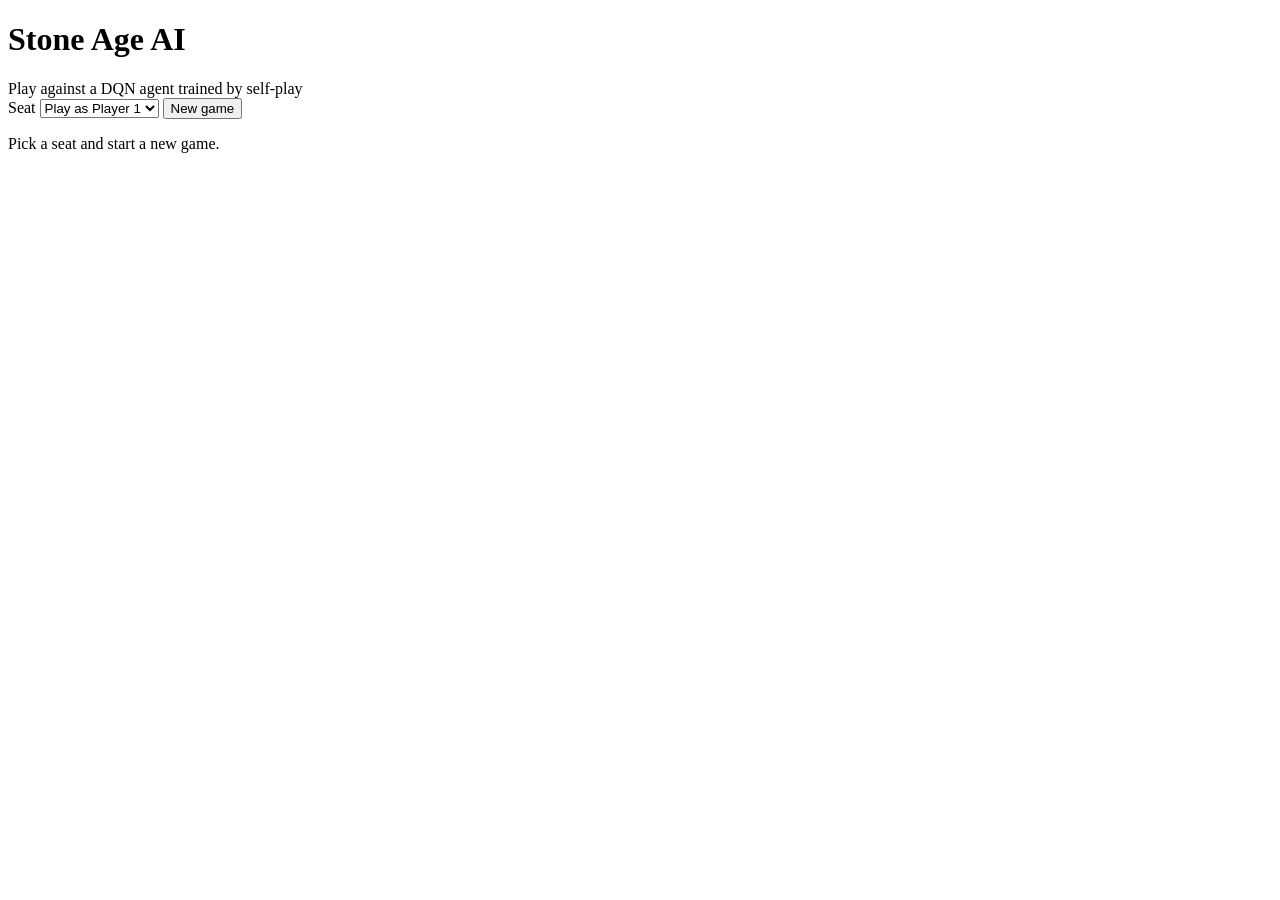
==== src/stoneage_ai/web/static/index.html @ 12d0a4d0 "Add FastAPI web UI for playing against or watching the trained agent. Co-Authored-By: Claude Opus 5." ====
<!doctype html>
<html lang="en">
<head>
  <meta charset="utf-8">
  <meta name="viewport" content="width=device-width, initial-scale=1">
  <title>Stone Age AI</title>
  <link rel="stylesheet" href="/static/style.css">
</head>
<body>
  <header class="topbar">
    <div class="brand">
      <h1>Stone Age AI</h1>
      <span class="muted" id="meta">Play against a DQN agent trained by self-play</span>
    </div>
    <form class="new-game" id="new-game-form">
      <label for="seat">Seat</label>
      <select id="seat">
        <option value="0">Play as Player 1</option>
        <option value="1">Play as Player 2</option>
        <option value="2">Play as Player 3</option>
        <option value="3">Play as Player 4</option>
        <option value="spectate">Watch 4 AIs</option>
      </select>
      <button type="submit" class="btn primary">New game</button>
    </form>
  </header>

  <main class="layout" id="app" hidden>
    <section class="board" aria-label="Board">
      <div class="status" id="status"></div>

      <h2>Gathering</h2>
      <div class="tiles gather" id="gathering"></div>

      <h2>Village</h2>
      <div class="tiles village" id="village"></div>

      <h2>Civilization cards <span class="muted" id="deck-count"></span></h2>
      <div class="tiles cards" id="cards"></div>

      <h2>Buildings</h2>
      <div class="tiles buildings" id="buildings"></div>
    </section>

    <aside class="side">
      <section class="panel decision" id="decision" aria-live="polite"></section>
      <section class="players" id="players"></section>
      <section class="panel log">
        <h2>Game log</h2>
        <ol id="log"></ol>
      </section>
    </aside>
  </main>

  <p class="empty" id="empty">Pick a seat and start a new game.</p>

  <script src="/static/app.js"></script>
</body>
</html>
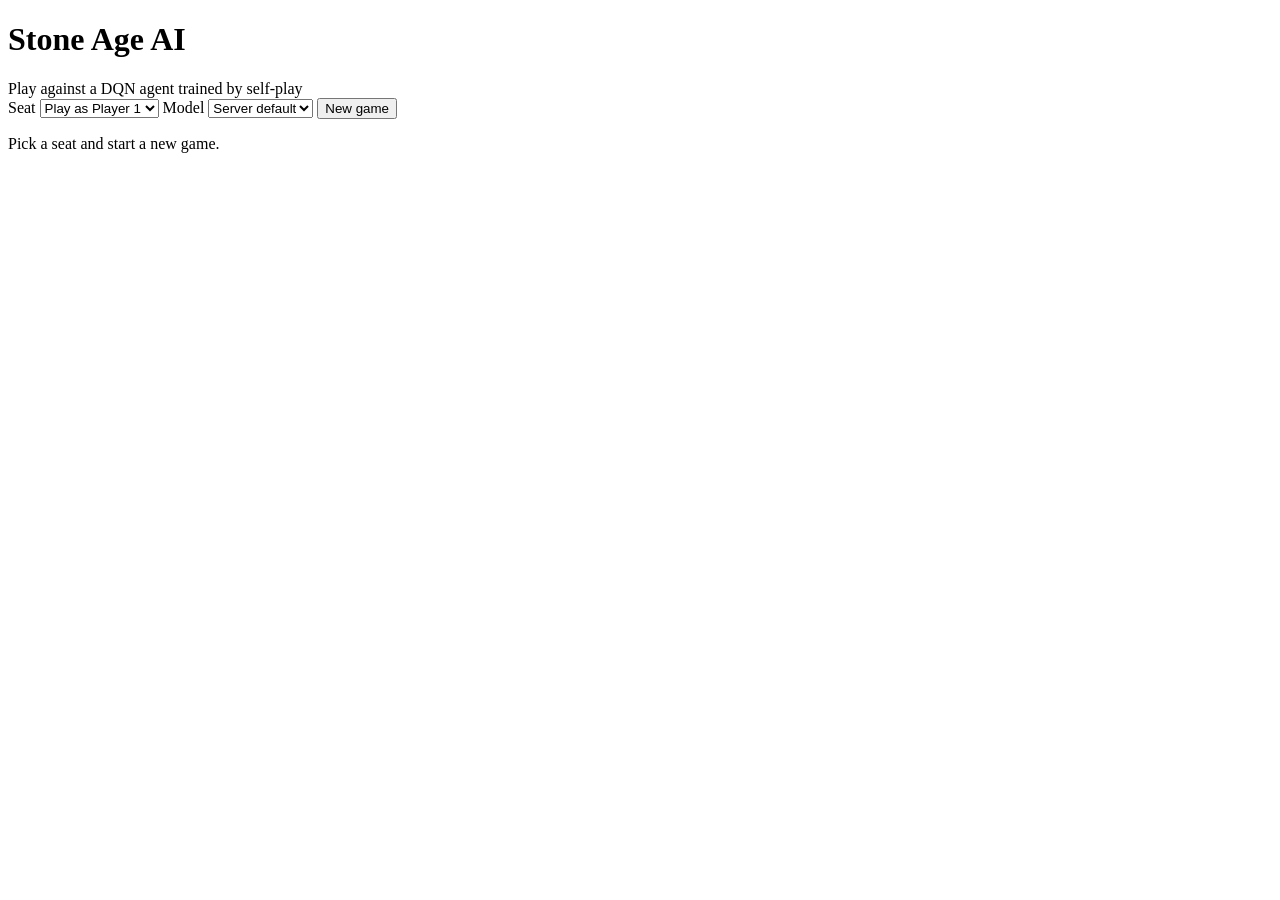
==== commit 45756325: "Add a model picker to the web UI so games can use any saved checkpoint or random moves. Co-Authored-" ====
--- a/src/stoneage_ai/web/static/index.html
+++ b/src/stoneage_ai/web/static/index.html
@@ -20,6 +20,10 @@
         <option value="2">Play as Player 3</option>
         <option value="3">Play as Player 4</option>
         <option value="spectate">Watch 4 AIs</option>
+      </select>
+      <label for="model">Model</label>
+      <select id="model" title="Which trained model the AI players use">
+        <option value="">Server default</option>
       </select>
       <button type="submit" class="btn primary">New game</button>
     </form>
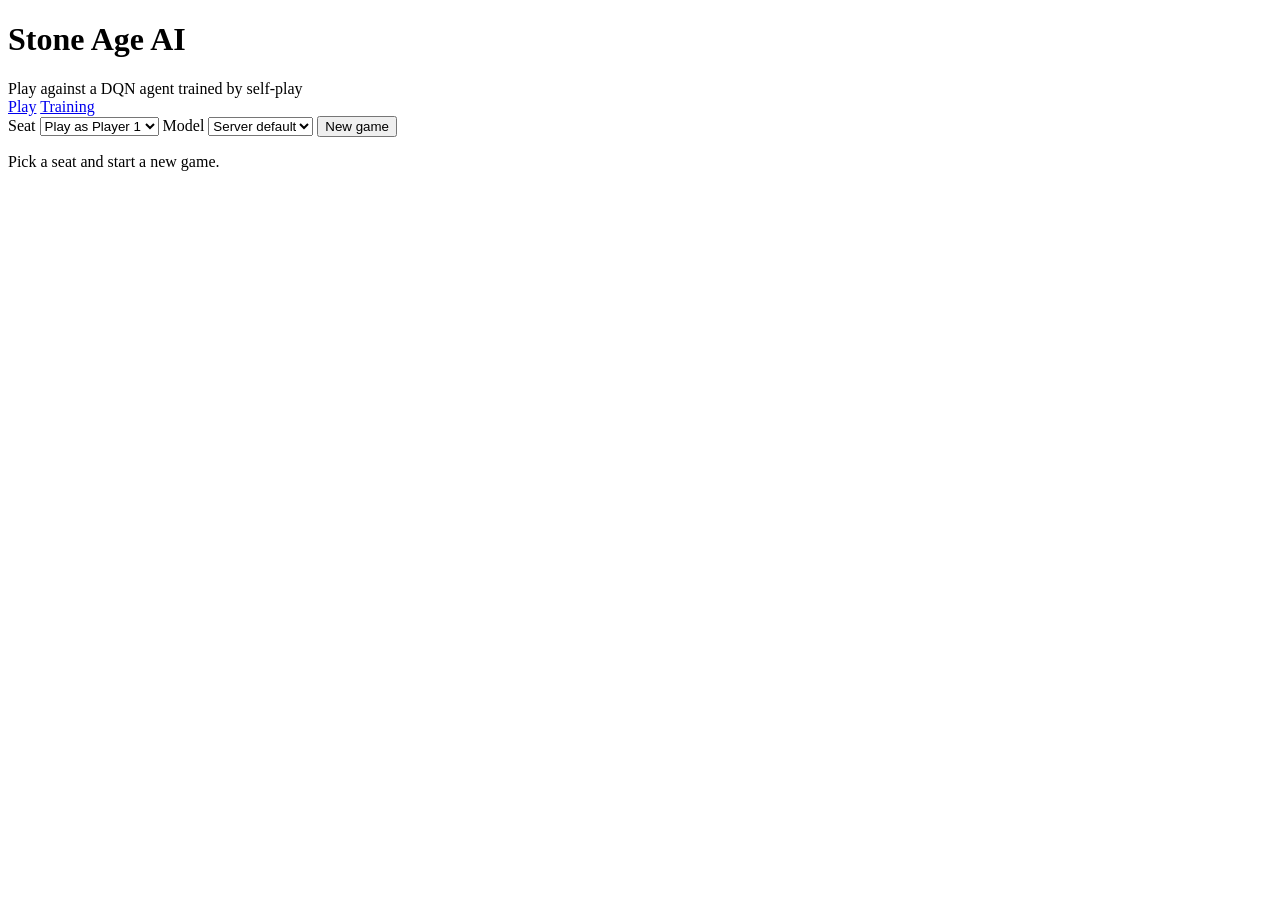
==== commit 9e41bed7: "Add a training page to the web UI to start new or continued runs, pick opponents, watch progress and" ====
--- a/src/stoneage_ai/web/static/index.html
+++ b/src/stoneage_ai/web/static/index.html
@@ -12,6 +12,10 @@
       <h1>Stone Age AI</h1>
       <span class="muted" id="meta">Play against a DQN agent trained by self-play</span>
     </div>
+    <nav class="nav" aria-label="Pages">
+      <a href="/" aria-current="page">Play</a>
+      <a href="/training">Training</a>
+    </nav>
     <form class="new-game" id="new-game-form">
       <label for="seat">Seat</label>
       <select id="seat">
